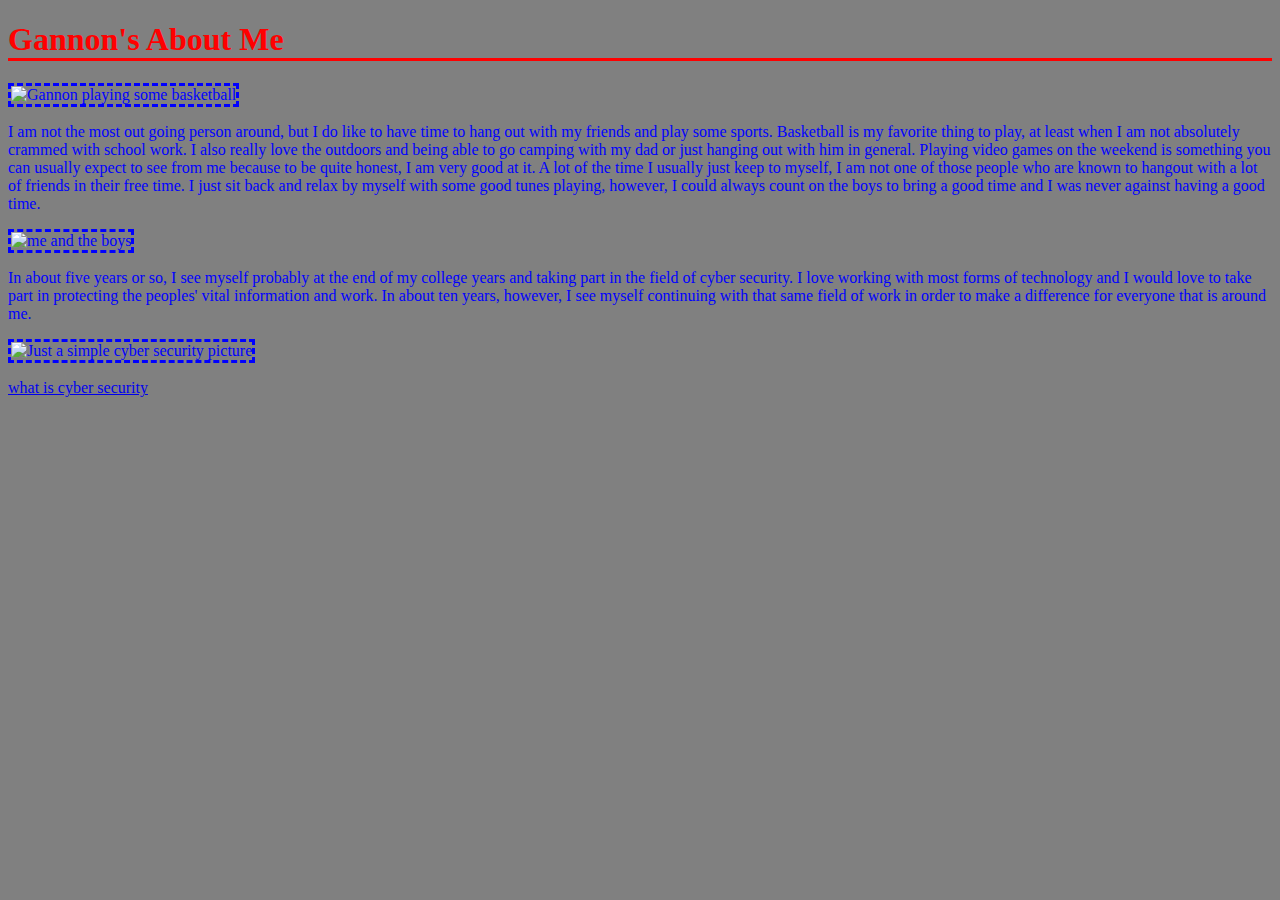
==== bio.html @ a8961618 "update" ====
<!DOCTYPE html>
<html>
<head>
	<link rel="stylesheet" type="text/css" href="css/biostyle.css">
	<title>Gannon's About Me</title>
</head>
<body>
	<h1>Gannon's About Me</h1>
	<p><img src="images/ganball.jpeg" alt="Gannon playing some basketball"></p>
	<p>I am not the most out going person around, but I do like to have time to hang out with my friends and play some sports. Basketball is my favorite thing to play, at least when I am not absolutely crammed with school work. I also really love the outdoors and being able to go camping with my dad or just hanging out with him in general. Playing video games on the weekend is something you can usually expect to see from me because to be quite honest, I am very good at it. A lot of the time I usually just keep to myself, I am not one of those people who are known to hangout with a lot of friends in their free time. I just sit back and relax by myself with some good tunes playing, however, I could always count on the boys to bring a good time and I was never against having a good time.</p>
	<p><img src="images/theboys.jpeg" alt="me and the boys"></p>
	<p>In about five years or so, I see myself probably at the end of my college years and taking part in the field of cyber security. I love working with most forms of technology and I would love to take part in protecting the peoples' vital information and work. In about ten years, however, I see myself continuing with that same field of work in order to make a difference for everyone that is around me.</p>
	<p><img src="images/cybersecurity.jfif" alt="Just a simple cyber security picture"></p>
	<a href="https://usa.kaspersky.com/resource-center/definitions/what-is-cyber-security" target="_blank">what is cyber security</a>
</body>
</html>
---- css/biostyle.css ----
img{
	border: dashed;
	width: 350px
}
h1{
	border-bottom: solid;
	color: red;
}
p{
	color: blue;
}
body{
	background-color: grey;
	text-align: center, right;
	box-shadow: 200px
	font weight: bold;
}
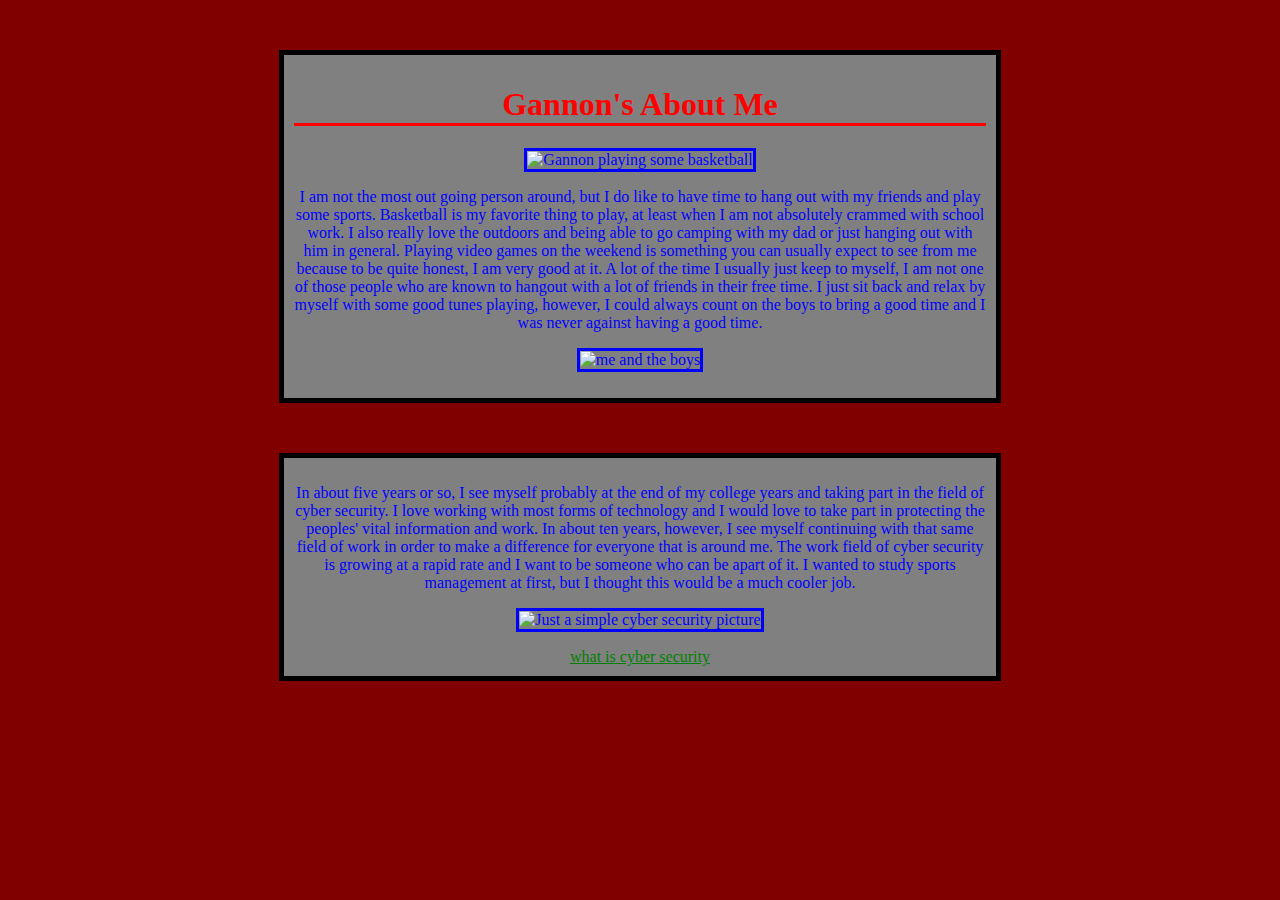
==== commit 8847cdff: "update" ====
--- a/bio.html
+++ b/bio.html
@@ -5,12 +5,18 @@
 	<title>Gannon's About Me</title>
 </head>
 <body>
-	<h1>Gannon's About Me</h1>
-	<p><img src="images/ganball.jpeg" alt="Gannon playing some basketball"></p>
-	<p>I am not the most out going person around, but I do like to have time to hang out with my friends and play some sports. Basketball is my favorite thing to play, at least when I am not absolutely crammed with school work. I also really love the outdoors and being able to go camping with my dad or just hanging out with him in general. Playing video games on the weekend is something you can usually expect to see from me because to be quite honest, I am very good at it. A lot of the time I usually just keep to myself, I am not one of those people who are known to hangout with a lot of friends in their free time. I just sit back and relax by myself with some good tunes playing, however, I could always count on the boys to bring a good time and I was never against having a good time.</p>
-	<p><img src="images/theboys.jpeg" alt="me and the boys"></p>
-	<p>In about five years or so, I see myself probably at the end of my college years and taking part in the field of cyber security. I love working with most forms of technology and I would love to take part in protecting the peoples' vital information and work. In about ten years, however, I see myself continuing with that same field of work in order to make a difference for everyone that is around me.</p>
-	<p><img src="images/cybersecurity.jfif" alt="Just a simple cyber security picture"></p>
-	<a href="https://usa.kaspersky.com/resource-center/definitions/what-is-cyber-security" target="_blank">what is cyber security</a>
+	<div id="wrapper">
+		<section class="s1">
+			<h1>Gannon's About Me</h1>
+			<p><img src="images/ganball.jpeg" alt="Gannon playing some basketball"></p>
+			<p>I am not the most out going person around, but I do like to have time to hang out with my friends and play some sports. Basketball is my favorite thing to play, at least when I am not absolutely crammed with school work. I also really love the outdoors and being able to go camping with my dad or just hanging out with him in general. Playing video games on the weekend is something you can usually expect to see from me because to be quite honest, I am very good at it. A lot of the time I usually just keep to myself, I am not one of those people who are known to hangout with a lot of friends in their free time. I just sit back and relax by myself with some good tunes playing, however, I could always count on the boys to bring a good time and I was never against having a good time.</p>
+			<p><img src="images/theboys.jpeg" alt="me and the boys"></p>
+		</section>
+		<section class="s1">
+			<p>In about five years or so, I see myself probably at the end of my college years and taking part in the field of cyber security. I love working with most forms of technology and I would love to take part in protecting the peoples' vital information and work. In about ten years, however, I see myself continuing with that same field of work in order to make a difference for everyone that is around me. The work field of cyber security is growing at a rapid rate and I want to be someone who can be apart of it. I wanted to study sports management at first, but I thought this would be a much cooler job.</p>
+			<p><img src="images/cybersecurity.jfif" alt="Just a simple cyber security picture"></p>
+			<a href="https://usa.kaspersky.com/resource-center/definitions/what-is-cyber-security" target="_blank">what is cyber security</a>
+		</section>
+	</div>
 </body>
 </html>--- a/css/biostyle.css
+++ b/css/biostyle.css
@@ -1,5 +1,15 @@
+#wrapper{
+	max-width: 65%;
+	margin: 0 auto;
+}
+.s1{
+	background-color: grey;
+	padding: 10px;
+	border: 5px solid black;
+	margin: 50px;
+}
 img{
-	border: dashed;
+	border: solid;
 	width: 350px
 }
 h1{
@@ -11,7 +21,15 @@
 }
 body{
 	background-color: grey;
-	text-align: center, right;
-	box-shadow: 200px
-	font weight: bold;
+	text-align: center;
+	font-weight: : bold;
+}
+a{
+	color: green;
+}
+a:hover {
+  color: blue;
+}
+body{
+	background-color: maroon;
 }